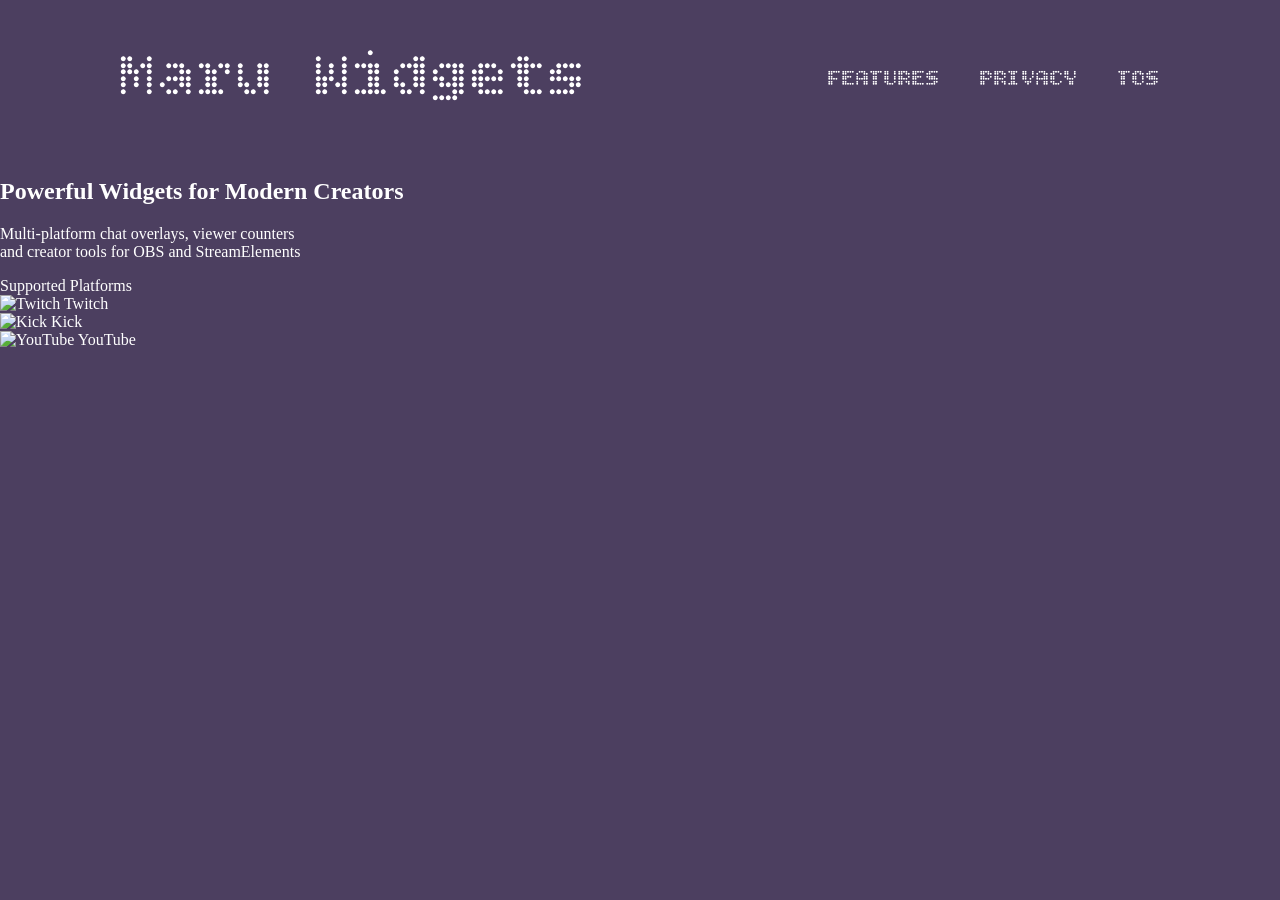
==== index.html @ 564e29c8 "Update index.html" ====
<title>Maru Widgets</title>

<link rel="stylesheet" href="style.css">

<body>

<header>
    <a href="index.html" class="logo">Maru Widgets</a>

    <nav>
        <a href="features.html">FEATURES</a>
        <a href="privacy.html">PRIVACY</a>
        <a href="tos.html">TOS</a>
    </nav>
</header>

<section class="hero">

    <h1>Powerful Widgets for Modern Creators</h1>

    <p class="hero-description">
        Multi-platform chat overlays, viewer counters<br>
        and creator tools for OBS and StreamElements
    </p>

    <div class="supported-platforms">

        <span class="platform-label">Supported Platforms</span>

        <div class="platform-list">

            <div class="platform">
                <img src="https://i.ibb.co/tpNCQYPK/twitch.png" alt="Twitch">
                <span>Twitch</span>
            </div>

            <div class="platform">
                <img src="https://i.ibb.co/WNy6BXns/kick.png" alt="Kick">
                <span>Kick</span>
            </div>

            <div class="platform">
                <img src="https://i.ibb.co/KjxbDCD1/ytv4.png" alt="YouTube">
                <span>YouTube</span>
            </div>

        </div>

    </div>

</section>

<script src="script.js"></script>

</body>
---- style.css ----
@import url('https://fonts.googleapis.com/css2?family=Amaranth:wght@400;700&family=Archivo+Black&family=Bitcount:wght@100..900&family=Alumni+Sans+Collegiate+One:ital@0;1&display=swap');

:root {
    --bg: #4C3F60;
    --white: #FFFFFF;

    --logo-font: "Bitcount", sans-serif;
    --heading-font: "Alumni Sans Collegiate One", sans-serif;
    --body-font: "Amaranth", sans-serif;
    --legal-font: "Archivo Black", sans-serif;
}

html,
body {
    margin: 0;
    width: 100%;
    min-height: 100%;
}

body {
    background: var(--bg);
    color: var(--white);
}

header {
    width: 100%;
    box-sizing: border-box;

    display: flex;
    justify-content: space-between;
    align-items: center;

    padding: 40px 120px;
}

.logo {
    color: var(--white);
    text-decoration: none;

    font-family: var(--logo-font);
    font-size: 65px;
    font-weight: 300;
}

nav {
    display: flex;
    gap: 40px;
}

nav a {
    color: var(--white);
    text-decoration: none;

    font-family: var(--logo-font);
    font-size: 24px;
    font-weight: 300;

    transition: opacity 0.2s ease;
}

nav a:hover {
    opacity: 0.6;
}
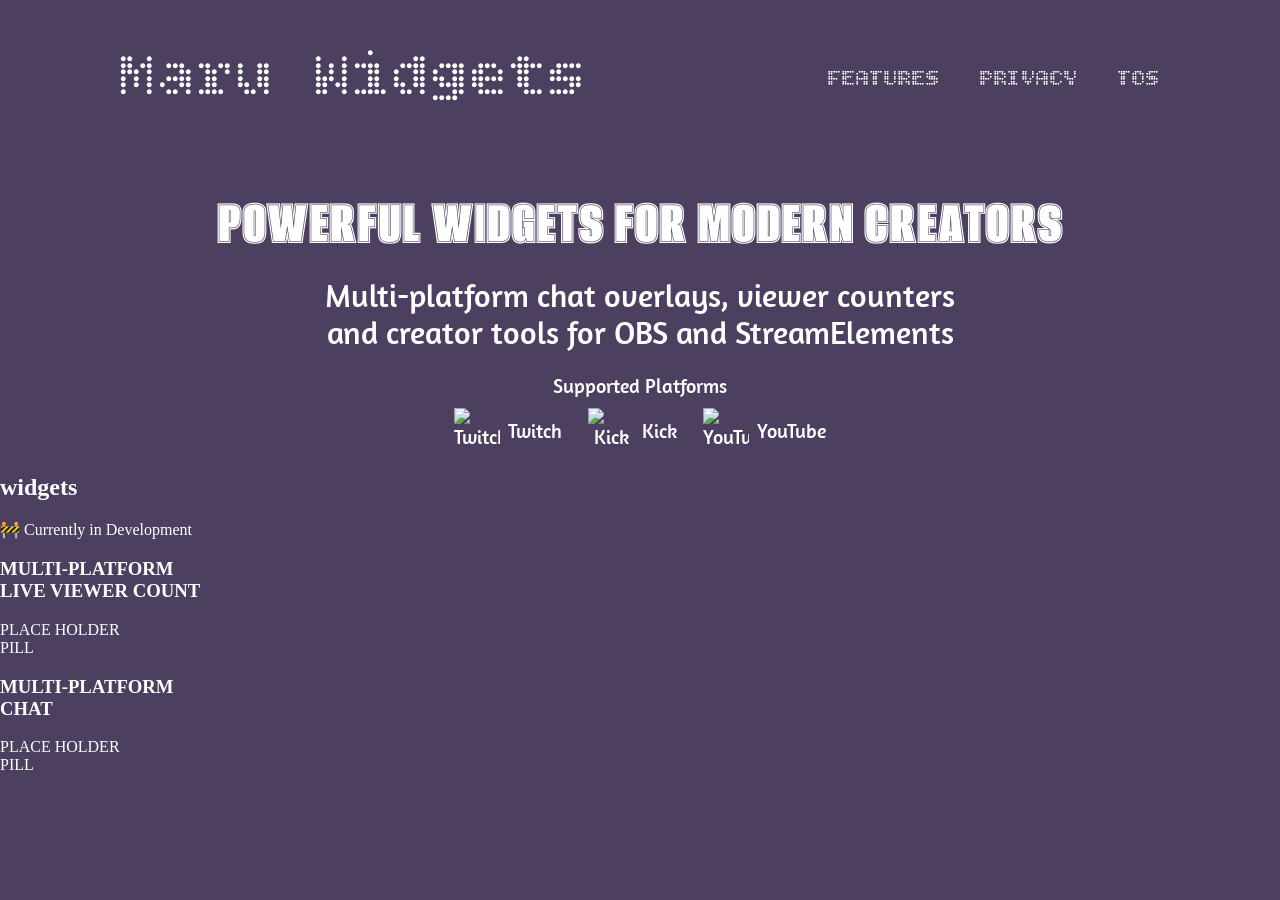
==== commit 0a19c098: "Update index.html" ====
--- a/index.html
+++ b/index.html
@@ -1,55 +1,101 @@
-<title>Maru Widgets</title>
+<!DOCTYPE html>
+<html lang="en">
+<head>
+    <meta charset="UTF-8">
+    <meta name="viewport" content="width=device-width, initial-scale=1.0">
 
-<link rel="stylesheet" href="style.css">
+    <title>Maru Widgets</title>
+
+    <link rel="stylesheet" href="style.css">
+</head>
 
 <body>
 
-<header>
-    <a href="index.html" class="logo">Maru Widgets</a>
+    <header>
+        <a href="index.html" class="logo">Maru Widgets</a>
 
-    <nav>
-        <a href="features.html">FEATURES</a>
-        <a href="privacy.html">PRIVACY</a>
-        <a href="tos.html">TOS</a>
-    </nav>
-</header>
+        <nav>
+            <a href="features.html">FEATURES</a>
+            <a href="privacy.html">PRIVACY</a>
+            <a href="tos.html">TOS</a>
+        </nav>
+    </header>
 
-<section class="hero">
+    <section class="hero">
 
-    <h1>Powerful Widgets for Modern Creators</h1>
+        <h1>Powerful Widgets for Modern Creators</h1>
 
-    <p class="hero-description">
-        Multi-platform chat overlays, viewer counters<br>
-        and creator tools for OBS and StreamElements
-    </p>
+        <p class="hero-description">
+            Multi-platform chat overlays, viewer counters<br>
+            and creator tools for OBS and StreamElements
+        </p>
 
-    <div class="supported-platforms">
+        <div class="supported-platforms">
 
-        <span class="platform-label">Supported Platforms</span>
+            <span class="platform-label">Supported Platforms</span>
 
-        <div class="platform-list">
+            <div class="platform-list">
 
-            <div class="platform">
-                <img src="https://i.ibb.co/tpNCQYPK/twitch.png" alt="Twitch">
-                <span>Twitch</span>
-            </div>
+                <div class="platform">
+                    <img src="https://i.ibb.co/tpNCQYPK/twitch.png" alt="Twitch">
+                    <span>Twitch</span>
+                </div>
 
-            <div class="platform">
-                <img src="https://i.ibb.co/WNy6BXns/kick.png" alt="Kick">
-                <span>Kick</span>
-            </div>
+                <div class="platform">
+                    <img src="https://i.ibb.co/WNy6BXns/kick.png" alt="Kick">
+                    <span>Kick</span>
+                </div>
 
-            <div class="platform">
-                <img src="https://i.ibb.co/KjxbDCD1/ytv4.png" alt="YouTube">
-                <span>YouTube</span>
+                <div class="platform">
+                    <img src="https://i.ibb.co/KjxbDCD1/ytv4.png" alt="YouTube">
+                    <span>YouTube</span>
+                </div>
+
             </div>
 
         </div>
 
-    </div>
+    </section>
 
-</section>
+    <section class="widgets-section">
 
-<script src="script.js"></script>
+        <div class="widgets-heading">
+            <h2>widgets</h2>
+            <p>🚧 Currently in Development</p>
+        </div>
+
+        <div class="widget-tree">
+
+            <div class="tree-center"></div>
+            <div class="tree-horizontal"></div>
+            <div class="tree-left"></div>
+            <div class="tree-right"></div>
+
+            <div class="widget-column viewer-widget">
+
+                <h3>MULTI-PLATFORM<br>LIVE VIEWER COUNT</h3>
+
+                <div class="viewer-placeholder">
+                    PLACE HOLDER<br>PILL
+                </div>
+
+            </div>
+
+            <div class="widget-column chat-widget">
+
+                <h3>MULTI-PLATFORM<br>CHAT</h3>
+
+                <div class="chat-placeholder">
+                    PLACE HOLDER<br>PILL
+                </div>
+
+            </div>
+
+        </div>
+
+    </section>
+
+    <script src="script.js"></script>
 
 </body>
+</html>
--- a/style.css
+++ b/style.css
@@ -61,3 +61,66 @@
 nav a:hover {
     opacity: 0.6;
 }
+
+/* ==========================
+   Hero Section
+========================== */
+
+.hero {
+    text-align: center;
+    padding-top: 25px;
+}
+
+.hero h1 {
+    margin: 0;
+
+    color: var(--white);
+
+    font-family: var(--heading-font);
+    font-size: 67px;
+    font-weight: 400;
+    text-transform: uppercase;
+}
+
+.hero-description {
+    margin: 14px 0 22px;
+
+    color: var(--white);
+
+    font-family: var(--body-font);
+    font-size: 32px;
+    line-height: 1.15;
+}
+
+.supported-platforms {
+    display: flex;
+    flex-direction: column;
+    align-items: center;
+}
+
+.platform-label {
+    margin-bottom: 10px;
+
+    font-family: var(--body-font);
+    font-size: 20px;
+}
+
+.platform-list {
+    display: flex;
+    gap: 26px;
+}
+
+.platform {
+    display: flex;
+    align-items: center;
+    gap: 8px;
+
+    font-family: var(--body-font);
+    font-size: 20px;
+}
+
+.platform img {
+    width: 46px;
+    height: 46px;
+    object-fit: contain;
+}
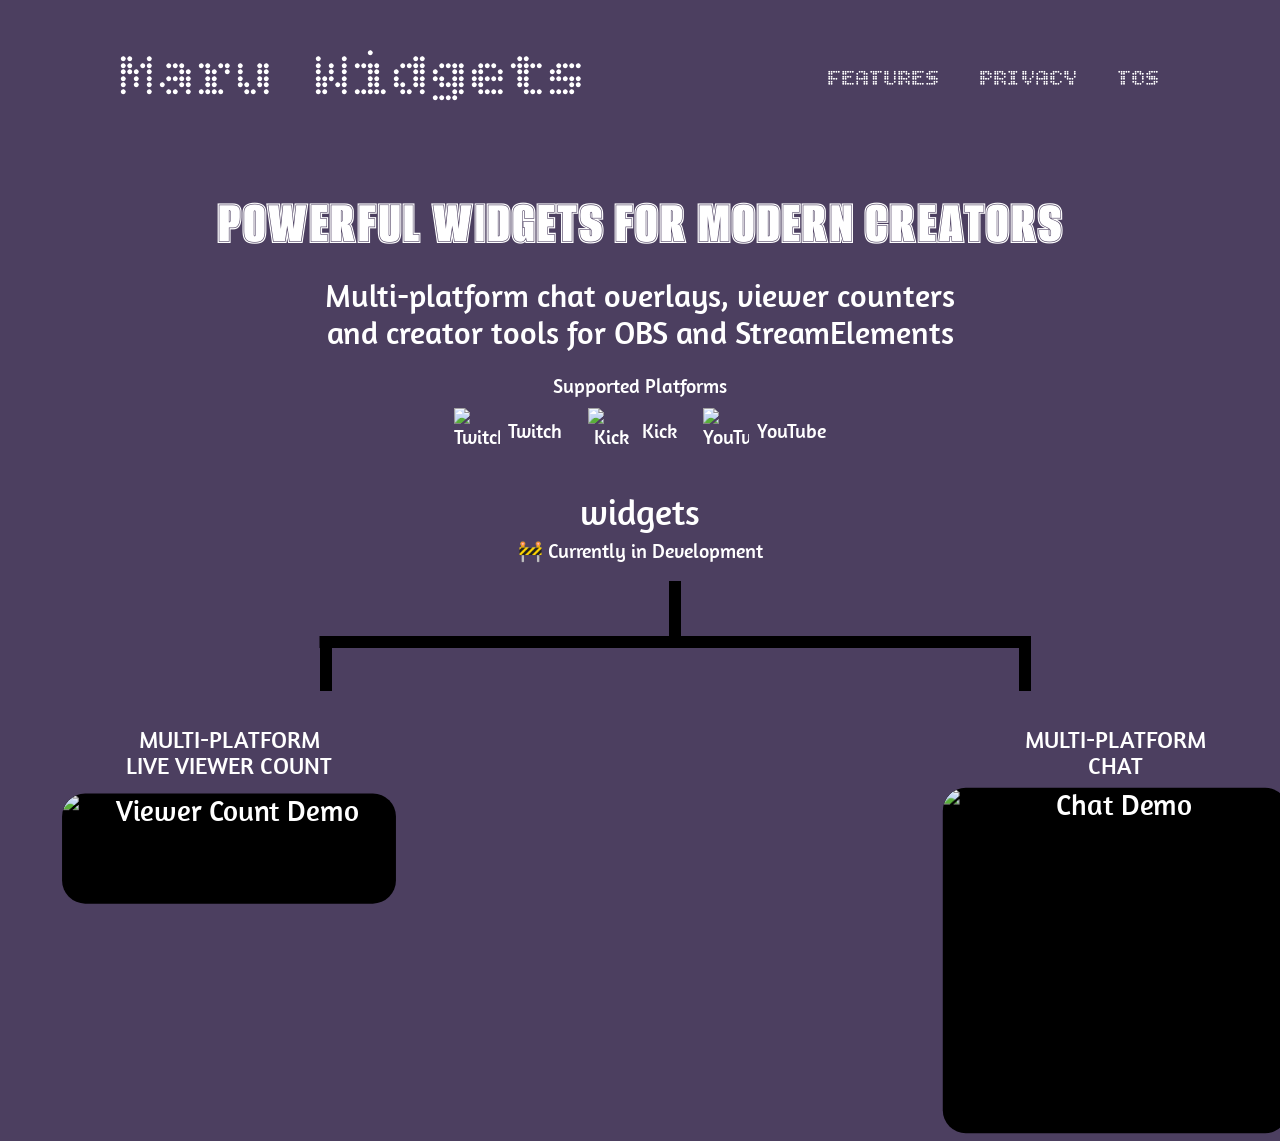
==== commit 7545e7c2: "Update index.html" ====
--- a/index.html
+++ b/index.html
@@ -76,7 +76,7 @@
                 <h3>MULTI-PLATFORM<br>LIVE VIEWER COUNT</h3>
 
                 <div class="viewer-placeholder">
-                    PLACE HOLDER<br>PILL
+                    <img src="https://i.ibb.co/jPBPhkjk/viewer-count-promo.gif" alt="Viewer Count Demo" class="promo-gif">
                 </div>
 
             </div>
@@ -86,7 +86,7 @@
                 <h3>MULTI-PLATFORM<br>CHAT</h3>
 
                 <div class="chat-placeholder">
-                    PLACE HOLDER<br>PILL
+                    <img src="https://i.ibb.co/gbJy6m4t/chat-promo.gif" alt="Chat Demo" class="promo-gif">
                 </div>
 
             </div>
--- a/style.css
+++ b/style.css
@@ -124,3 +124,260 @@
     height: 46px;
     object-fit: contain;
 }
+
+/* ==========================
+   Widgets Section
+========================== */
+
+.widgets-section {
+    margin-top: 35px;
+    text-align: center;
+}
+
+.widgets-heading h2 {
+    margin: 0;
+
+    font-family: var(--body-font);
+    font-size: 36px;
+    font-weight: 400;
+}
+
+.widgets-heading p {
+    margin: 4px 0 0;
+
+    font-family: var(--body-font);
+    font-size: 20px;
+}
+
+.widget-tree {
+    position: relative;
+
+    width: 1350px;
+    height: 560px;
+
+    margin: 18px auto 0;
+}
+
+/* ---------- Branch ---------- */
+
+.tree-center {
+    position: absolute;
+
+    top: 0;
+    left: 50%;
+
+    width: 12px;
+    height: 55px;
+
+    background: #000000;
+
+    transform: translateX(-50%);
+}
+
+.tree-horizontal {
+    position: absolute;
+
+    top: 55px;
+    left: 50%;
+
+    width: 711px;
+    height: 12px;
+
+    background: #000000;
+
+    transform: translateX(-50%);
+}
+
+.tree-left {
+    position: absolute;
+
+    top: 55px;
+    left: calc(50% - 355.5px);
+
+    width: 12px;
+    height: 55px;
+
+    background: #000000;
+}
+
+.tree-right {
+    position: absolute;
+
+    top: 55px;
+    left: calc(50% + 355.5px - 12px);
+
+    width: 12px;
+    height: 55px;
+
+    background: #000000;
+}
+
+/* ---------- Widget Columns ---------- */
+
+.widget-column {
+    position: absolute;
+
+    top: 145px;
+
+    display: flex;
+    flex-direction: column;
+    align-items: center;
+}
+
+.viewer-widget {
+    left: 70px;
+}
+
+.chat-widget {
+    right: 70px;
+}
+
+/* ---------- Widget Titles ---------- */
+
+.widget-column h3 {
+    margin: 0 0 18px;
+
+    font-family: var(--body-font);
+    font-size: 24px;
+    font-weight: 400;
+
+    line-height: 1.1;
+}
+
+/* ---------- Placeholder Pills ---------- */
+
+.viewer-placeholder {
+    width: 318px;
+    height: 105px;
+
+    display: flex;
+    align-items: center;
+    justify-content: center;
+
+    background: #000000;
+    border-radius: 22px;
+
+    font-family: var(--body-font);
+    font-size: 28px;
+    line-height: 1.15;
+
+    transform: scale(1.05);
+}
+
+.chat-placeholder {
+    width: 329px;
+    height: 329px;
+
+    display: flex;
+    align-items: center;
+    justify-content: center;
+
+    background: #000000;
+    border-radius: 22px;
+
+    font-family: var(--body-font);
+    font-size: 28px;
+    line-height: 1.15;
+
+    transform: scale(1.05);
+}
+
+
+/* ==========================
+   Features Page
+========================== */
+
+.features-page{
+    text-align:center;
+    padding-bottom:80px;
+}
+
+.features-page>h1{
+    margin:18px 0 0;
+    font-family:var(--logo-font);
+    font-size:96px;
+    font-weight:300;
+}
+
+.features-platforms{
+    margin-top:6px;
+}
+
+.features-grid{
+    width:1200px;
+    margin:40px auto 0;
+    display:flex;
+    justify-content:space-between;
+    align-items:flex-start;
+}
+
+.feature-column{
+    width:430px;
+    display:flex;
+    flex-direction:column;
+    align-items:center;
+}
+
+.feature-column h2{
+    margin:0 0 18px;
+    font-family:var(--body-font);
+    font-size:24px;
+    font-weight:400;
+    line-height:1.1;
+}
+
+.feature-list{
+    margin-top:24px;
+    width:320px;
+    margin:24px auto 0;
+    font-family:var(--body-font);
+    font-size:24px;
+    line-height:1.35;
+    text-align:left;
+}
+
+
+/* ===== Legal Pages ===== */
+.legal-page{
+    max-width:1100px;
+    margin:30px auto 80px;
+    text-align:center;
+    color:#fff;
+}
+.legal-title{
+    font-family:var(--logo-font);
+    font-size:96px;
+    font-weight:300;
+    margin:0 0 25px;
+}
+.legal-content{
+    font-family:var(--legal-font);
+    font-size:10px;
+    line-height:1.5;
+}
+.legal-content h3{
+    font-size:12px;
+    margin:22px 0 6px;
+}
+.legal-content ul{
+    list-style:none;
+    padding:0;
+    margin:0;
+}
+
+.legal-content a{color:#fff;text-decoration:underline;}
+
+
+/* Promo GIFs */
+.viewer-placeholder,
+.chat-placeholder{
+overflow:hidden;
+padding:0;
+}
+.promo-gif{
+width:100%;
+height:100%;
+display:block;
+object-fit:contain;
+border-radius:inherit;
+}
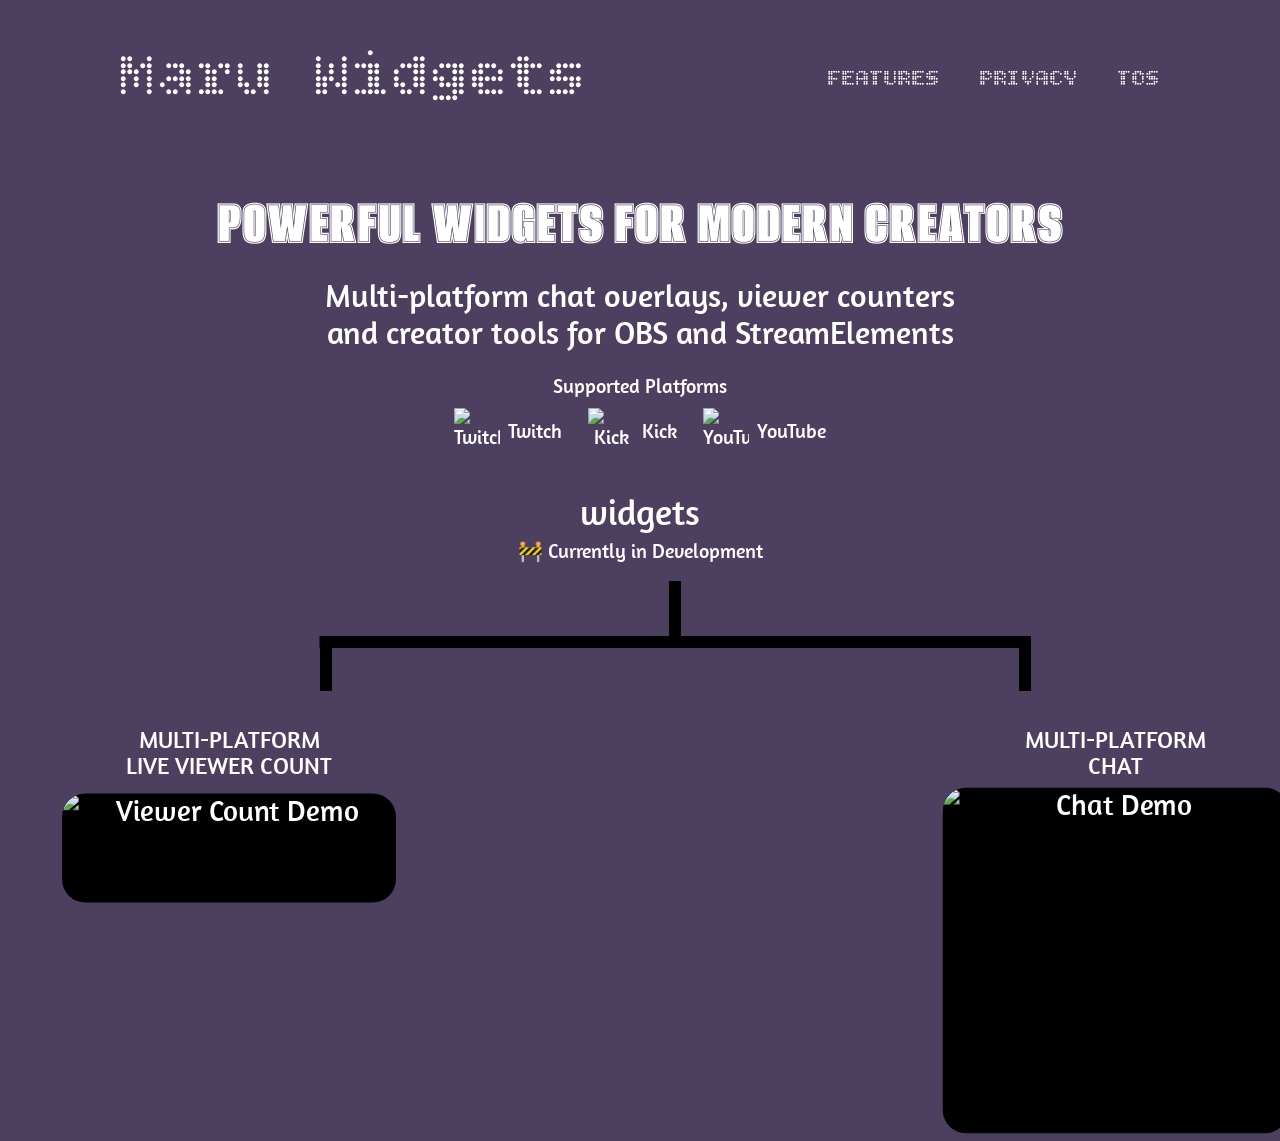
==== commit fcb38aee: "Update index.html" ====
--- a/index.html
+++ b/index.html
@@ -71,25 +71,25 @@
             <div class="tree-left"></div>
             <div class="tree-right"></div>
 
-            <div class="widget-column viewer-widget">
+            <a class="widget-column viewer-widget widget-link" href="viewer-counter.html">
 
                 <h3>MULTI-PLATFORM<br>LIVE VIEWER COUNT</h3>
 
                 <div class="viewer-placeholder">
-                    <img src="https://i.ibb.co/jPBPhkjk/viewer-count-promo.gif" alt="Viewer Count Demo" class="promo-gif">
+                    <img src="https://i.ibb.co/VWmS4sCr/Viewer-Count-Asset.gif" alt="Viewer Count Demo" class="promo-gif">
                 </div>
 
-            </div>
+            </a>
 
-            <div class="widget-column chat-widget">
+            <a class="widget-column chat-widget widget-link" href="chat.html">
 
                 <h3>MULTI-PLATFORM<br>CHAT</h3>
 
                 <div class="chat-placeholder">
-                    <img src="https://i.ibb.co/gbJy6m4t/chat-promo.gif" alt="Chat Demo" class="promo-gif">
+                    <img src="https://i.ibb.co/m5Km5fZ9/Chat-Asset.gif" alt="Chat Demo" class="promo-gif">
                 </div>
 
-            </div>
+            </a>
 
         </div>
 
--- a/style.css
+++ b/style.css
@@ -248,7 +248,7 @@
 
 .viewer-placeholder {
     width: 318px;
-    height: 105px;
+    height: 104px;
 
     display: flex;
     align-items: center;
@@ -381,3 +381,196 @@
 object-fit:contain;
 border-radius:inherit;
 }
+
+
+/* ==========================
+   Widget Product Pages
+========================== */
+.widget-link,
+.feature-link {
+    color: inherit;
+    text-decoration: none;
+}
+
+.widget-link:hover .promo-gif,
+.feature-link:hover .promo-gif {
+    transform: scale(1.015);
+}
+
+.promo-gif {
+    width: 100%;
+    height: 100%;
+    object-fit: contain;
+    display: block;
+    border-radius: inherit;
+    transition: transform .2s ease;
+}
+
+.product-page {
+    width: min(100% - 40px, 1100px);
+    margin: 20px auto 70px;
+    text-align: center;
+}
+
+.product-title {
+    margin: 10px 0 0;
+    font-family: var(--logo-font);
+    font-size: 76px;
+    line-height: 1;
+    font-weight: 300;
+    letter-spacing: .02em;
+}
+
+.viewer-title {
+    font-size: 72px;
+}
+
+.product-platforms {
+    margin-top: 8px;
+}
+
+.product-preview {
+    margin: 14px auto 0;
+    background: #000;
+    border-radius: 22px;
+    overflow: hidden;
+}
+
+.product-preview img {
+    width: 100%;
+    height: 100%;
+    display: block;
+    object-fit: contain;
+}
+
+.chat-product-preview {
+    width: 329px;
+    height: 329px;
+}
+
+.viewer-product-preview {
+    width: 318px;
+    height: 105px;
+}
+
+.product-feature-list {
+    width: 360px;
+    margin: 10px auto 22px;
+    font-family: var(--body-font);
+    font-size: 22px;
+    line-height: 1.22;
+    text-align: left;
+}
+
+.viewer-feature-list {
+    width: 330px;
+    margin-top: 12px;
+}
+
+.product-feature-list .nested {
+    padding-left: 28px;
+}
+
+.code-panel {
+    width: 828px;
+    max-width: 100%;
+    min-height: 474px;
+    margin: 12px auto 0;
+    padding: 0 12px 14px;
+    box-sizing: border-box;
+    background: #000;
+    border-radius: 20px;
+    overflow: hidden;
+}
+
+.code-tabs {
+    min-height: 44px;
+    display: flex;
+    align-items: center;
+    flex-wrap: wrap;
+    gap: 0;
+    padding: 0 2px;
+}
+
+.code-tab,
+.copy-code {
+    appearance: none;
+    border: 0;
+    background: transparent;
+    color: #fff;
+    padding: 7px 6px;
+    font-family: var(--legal-font);
+    font-size: 18px;
+    font-weight: 400;
+    cursor: pointer;
+}
+
+.code-tab:not(:last-of-type)::after {
+    content: " |";
+    opacity: .95;
+}
+
+.code-tab.active {
+    text-decoration: underline;
+    text-underline-offset: 4px;
+}
+
+.copy-code {
+    margin-left: auto;
+    font-size: 13px;
+    opacity: .8;
+}
+
+.copy-code:hover,
+.code-tab:hover {
+    opacity: .65;
+}
+
+.code-window {
+    width: 717px;
+    max-width: calc(100% - 30px);
+    height: 410px;
+    margin: 0 auto;
+    box-sizing: border-box;
+    overflow: auto;
+    border-radius: 20px;
+    background: #d9d9d9;
+    color: #111;
+    text-align: left;
+    padding: 20px;
+    white-space: pre;
+    tab-size: 2;
+}
+
+.code-window code {
+    font-family: Consolas, Monaco, "Courier New", monospace;
+    font-size: 12px;
+    line-height: 1.45;
+}
+
+@media (max-width: 900px) {
+    header {
+        padding: 25px 30px;
+    }
+
+    .logo {
+        font-size: 44px;
+    }
+
+    nav {
+        gap: 18px;
+    }
+
+    nav a {
+        font-size: 18px;
+    }
+
+    .product-title,
+    .viewer-title {
+        font-size: clamp(46px, 10vw, 72px);
+    }
+
+    .code-panel {
+        width: 100%;
+    }
+}
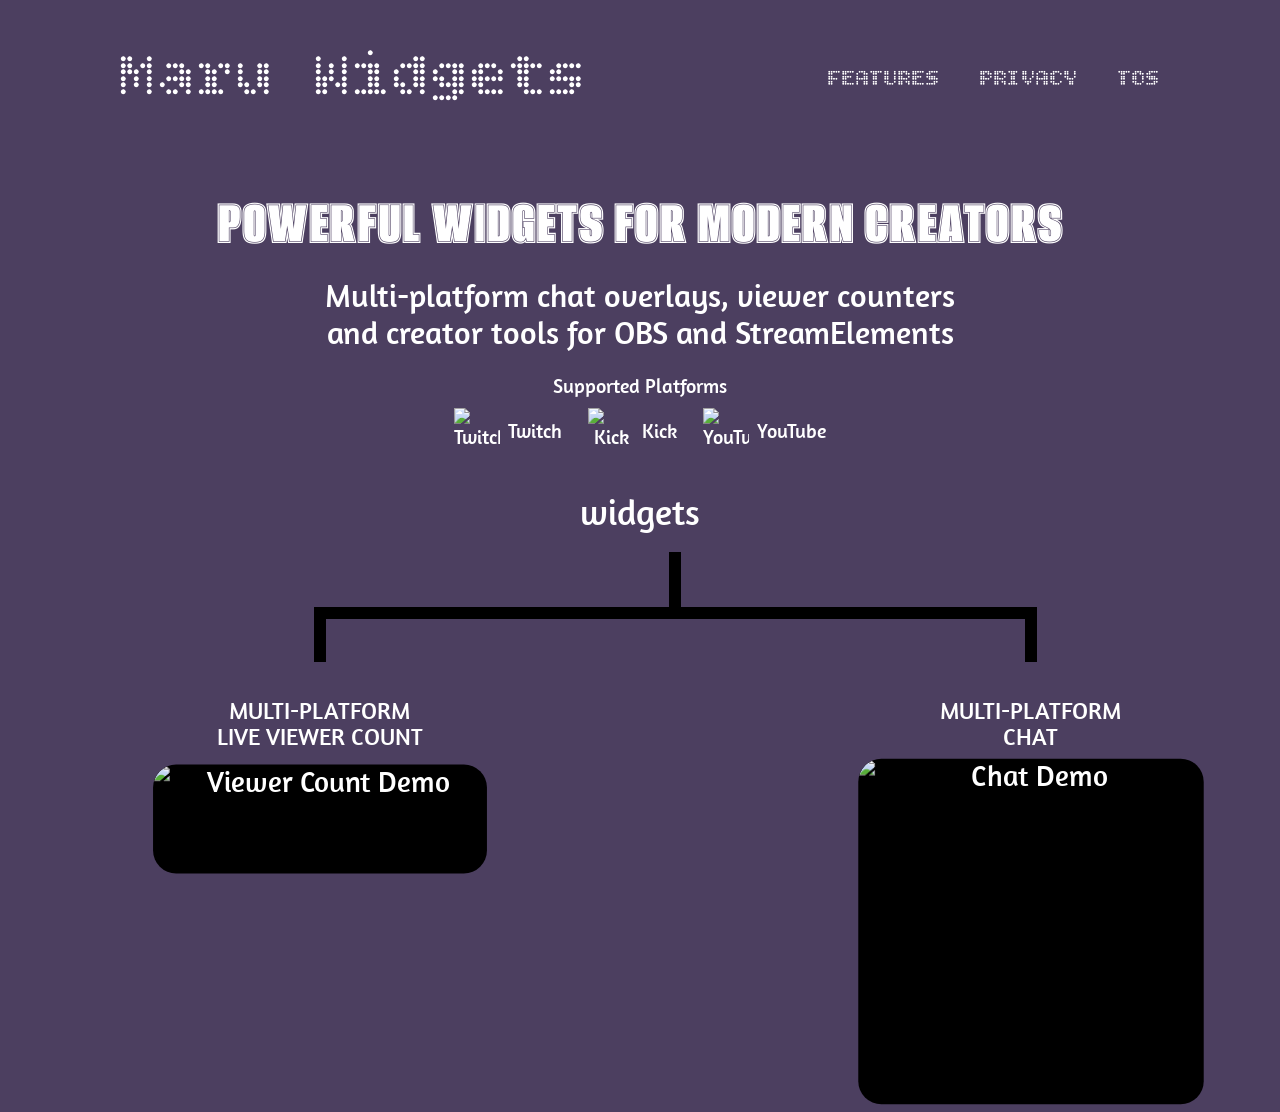
==== commit ce219259: "Update index.html" ====
--- a/index.html
+++ b/index.html
@@ -61,7 +61,6 @@
 
         <div class="widgets-heading">
             <h2>widgets</h2>
-            <p>🚧 Currently in Development</p>
         </div>
 
         <div class="widget-tree">
--- a/style.css
+++ b/style.css
@@ -188,28 +188,22 @@
     transform: translateX(-50%);
 }
 
-.tree-left {
+.tree-left,
+.tree-right {
     position: absolute;
-
     top: 55px;
-    left: calc(50% - 355.5px);
-
     width: 12px;
     height: 55px;
-
     background: #000000;
+    transform: translateX(-50%);
+}
+
+.tree-left {
+    left: calc(50% - 355.5px);
 }
 
 .tree-right {
-    position: absolute;
-
-    top: 55px;
-    left: calc(50% + 355.5px - 12px);
-
-    width: 12px;
-    height: 55px;
-
-    background: #000000;
+    left: calc(50% + 355.5px);
 }
 
 /* ---------- Widget Columns ---------- */
@@ -225,11 +219,13 @@
 }
 
 .viewer-widget {
-    left: 70px;
+    left: calc(50% - 355.5px);
+    transform: translateX(-50%);
 }
 
 .chat-widget {
-    right: 70px;
+    left: calc(50% + 355.5px);
+    transform: translateX(-50%);
 }
 
 /* ---------- Widget Titles ---------- */
@@ -327,8 +323,8 @@
 }
 
 .feature-list{
-    margin-top:24px;
-    width:320px;
+    width:max-content;
+    max-width:100%;
     margin:24px auto 0;
     font-family:var(--body-font);
     font-size:24px;
@@ -454,7 +450,8 @@
 }
 
 .product-feature-list {
-    width: 360px;
+    width: max-content;
+    max-width: 100%;
     margin: 10px auto 22px;
     font-family: var(--body-font);
     font-size: 22px;
@@ -463,7 +460,6 @@
 }
 
 .viewer-feature-list {
-    width: 330px;
     margin-top: 12px;
 }
 
@@ -505,9 +501,14 @@
     cursor: pointer;
 }
 
-.code-tab:not(:last-of-type)::after {
-    content: " |";
+.code-divider {
+    color: #fff;
+    font-family: var(--legal-font);
+    font-size: 18px;
+    font-weight: 400;
     opacity: .95;
+    user-select: none;
+    pointer-events: none;
 }
 
 .code-tab.active {
